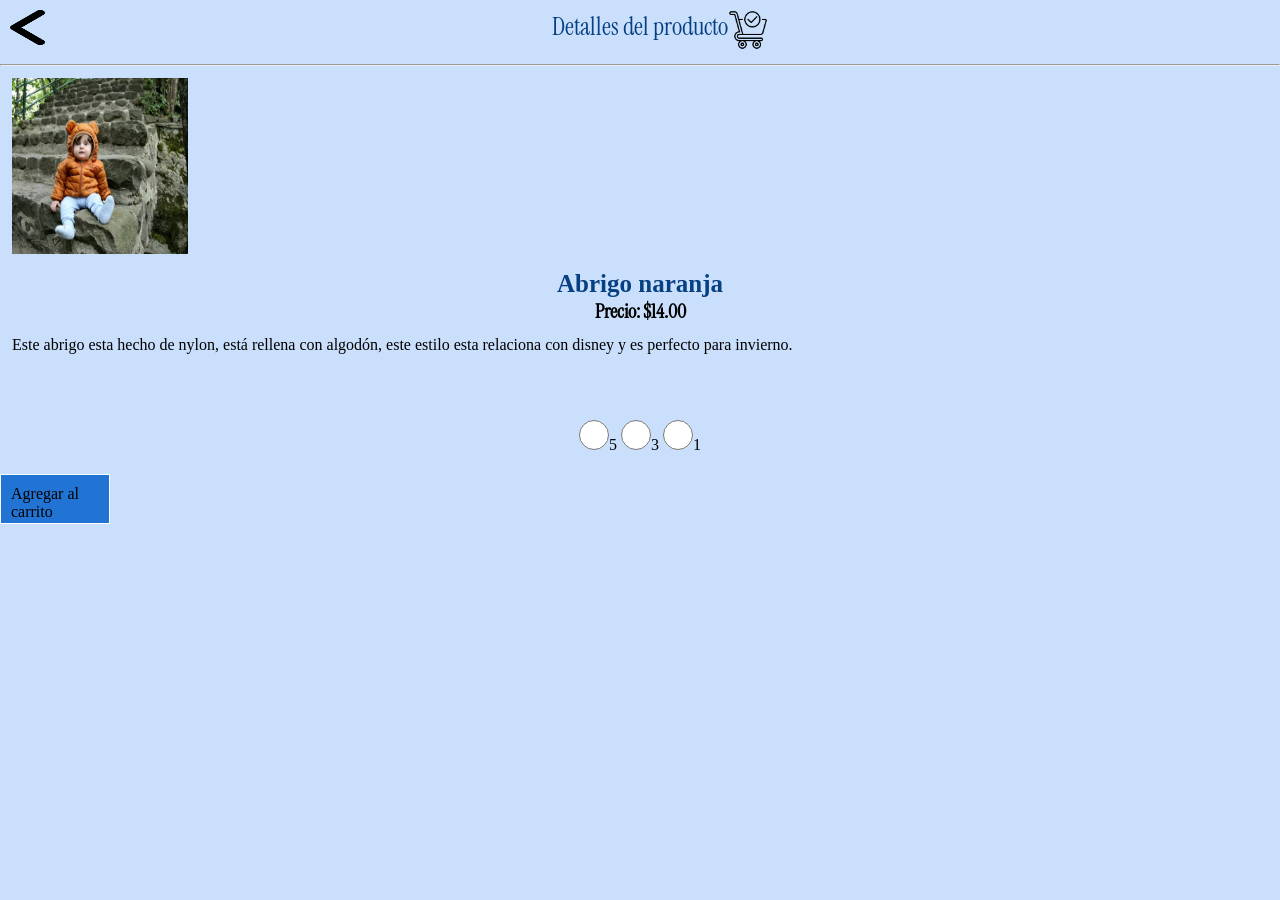
==== abrigos.html @ 6eb3c4fc "style: :lipstick: style in html add style and desgine in abrigos and catalog.html in css" ====
<!DOCTYPE html>
<html lang="en">
<head>
    <meta charset="UTF-8">
    <meta name="viewport" content="width=device-width, initial-scale=1.0">
    <title>Abrigo Naraja</title>
    <link rel="stylesheet" href="./CSS/abrigos.css">
</head>
<body class="fondo">
    <header class="heads">
        <nav class="heades">
            <div class="main__header">
                <div class="main__regresar">
                    <a class="main__back" href="./catalogo.html"><img class="imagen__back" src="./IMG/regresar.png" alt="Signo para regresar"></a>
                </div>
                <div class="header__detail">
                    <p class="header__subtitle">Detalles del producto</p>
                </div>
                <div class="main__carrito">
                    <a href="./carrito.html"><img class="imagen__car" src="./IMG/carrito_compra.png" alt="carrito de compra"></a>
                </div>
            </div>
            <hr>
        </nav>
    </header>
    <main class="prince">
        <div class="prince__product">
            <img class="image__producto" src="./IMG/abrigos1.png" alt="Abrigo naranja">
            <h3 class="name__producto">Abrigo naranja</h3>
            <h4 class="price__producto">Precio: $14.00</h4>
            <p class="descriptio__producto">Este abrigo esta hecho de nylon, está rellena con algodón, este estilo esta relaciona con disney y es perfecto para invierno.</p>
        </div>
        <div class="choose__size">
            <label class="choose" for="size"></label><br>
            <input class="choose" type="radio" name="size" value="5">5
            <input class="choose" type="radio" name="size" value="3">3
            <input class="choose" type="radio" name="size" value="1">1
        </div>
        <div class="agregar">  <a class="add__car" href="./carrito.html">Agregar al carrito</a></div>
    </main>
</body>
</html>
---- CSS/abrigos.css ----
@import url('https://fonts.googleapis.com/css2?family=Instrument+Serif:ital@0;1&family=Libre+Baskerville:ital,wght@0,400..700;1,400..700&display=swap');

:root{
    --color-menu:#2174d4;
    --background: #97bdf5;
    --subbackground:#cadffb; 
    --title-color: black;
    --letter-color: white;
    --title: "Instrument Serif", serif;
    --letter: "Libre Baskerville", serif;
}

*{
    padding: 0;
    margin: 0;
    box-sizing: border-box;
}

.fondo{
    background:var(--subbackground);

}

.main__header{
  display: grid;
  grid-template-columns: 1fr auto 1fr;
  padding: 10px;
}

.imagen__back{
  width: 35px;
  height: 35px;
}

.header__subtitle{
  font-family: var(--title);
  color: #064083;
  font-size: 25px;
  text-align: center;
}

.imagen__car{
  width: 40px;
  height: 40px;
}

.image__producto{
  width: 200px;
  height: 200px;
  padding: 12px;
  align-content: center;
}

.name__producto{
  font-family: var(--title0);
  font-size: 25px;
  text-align: center;
  color: #064083;
}
.price{
  display: flex;
  text-align: center;
}
.price__producto{
  font-family: var(--title);
  font-size: 20px;
  color: black;
  text-align: center;
}

.descriptio__producto{
  text-align: justify;
  padding: 12px;
}

.choose{
  display:inline-flex;
  width: 30px;
  height: 30px;
  justify-content: center;
  
}

.choose__size{
  padding: 20px;
  text-align: center;
}
.add__car{
  text-decoration: none;
  color: black;
  padding: 10px;
  display: flex;
  align-content: center;
}
.agregar{
  background-color: #2174d4;
  border: 1px solid white;
  width: 110px;
  height: 50px;
}
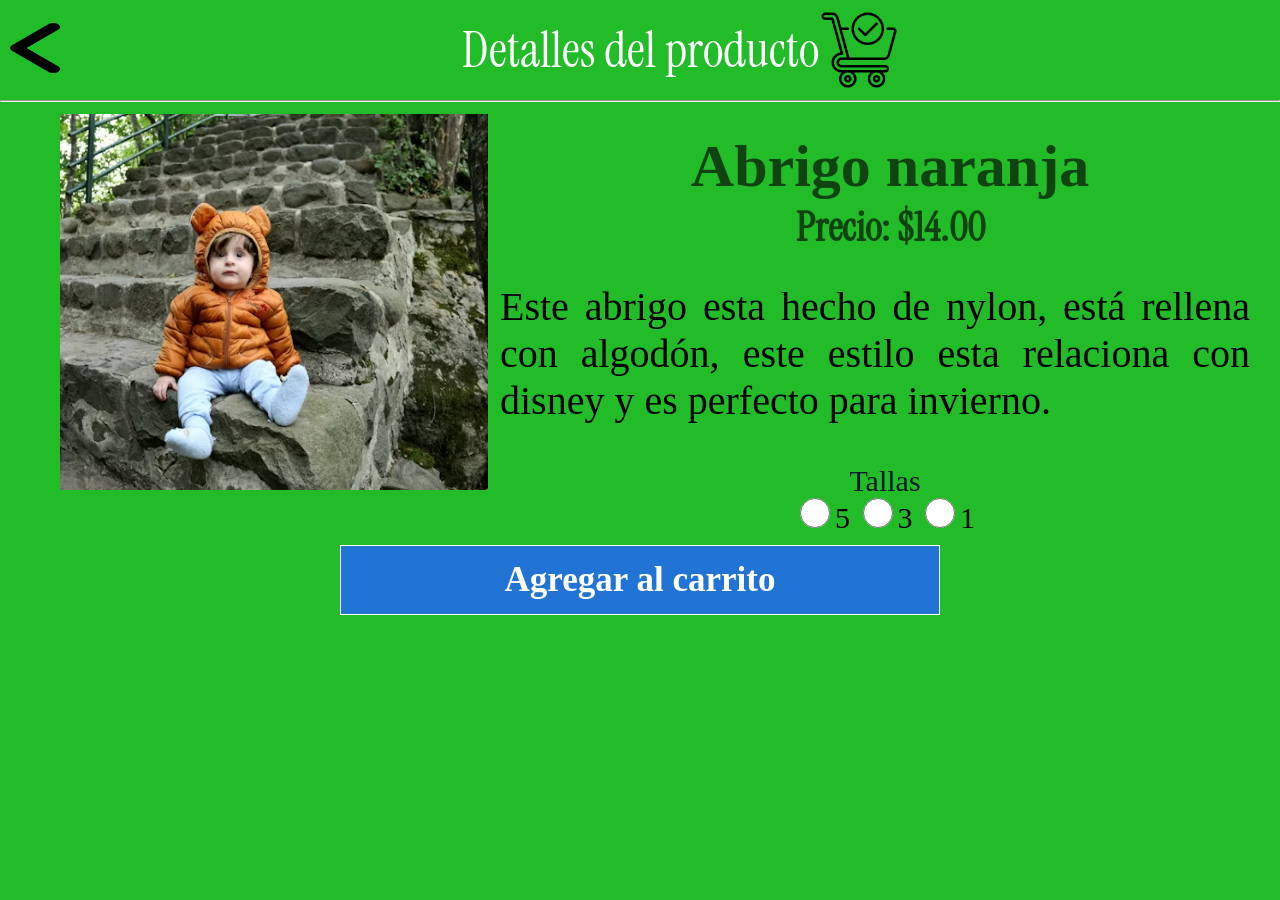
==== commit a8f8fe1e: "feat: :iphone: responsive add responsive in abrigos.html" ====
--- a/abrigos.html
+++ b/abrigos.html
@@ -31,7 +31,7 @@
             <p class="descriptio__producto">Este abrigo esta hecho de nylon, está rellena con algodón, este estilo esta relaciona con disney y es perfecto para invierno.</p>
         </div>
         <div class="choose__size">
-            <label class="choose" for="size"></label><br>
+            <label class="choose" for="size">Tallas</label><br>
             <input class="choose" type="radio" name="size" value="5">5
             <input class="choose" type="radio" name="size" value="3">3
             <input class="choose" type="radio" name="size" value="1">1
--- a/CSS/abrigos.css
+++ b/CSS/abrigos.css
@@ -20,11 +20,15 @@
     background:var(--subbackground);
 
 }
-
+.heades{
+  width: 100%;
+}
 .main__header{
   display: grid;
   grid-template-columns: 1fr auto 1fr;
+  align-items: center;
   padding: 10px;
+  width: 100%;
 }
 
 .imagen__back{
@@ -40,30 +44,37 @@
 }
 
 .imagen__car{
+  display: flex;
+  justify-content: flex-end;
   width: 40px;
   height: 40px;
+  justify-self: end;
 }
 
 .image__producto{
   width: 200px;
   height: 200px;
+  display: block;
+  margin: 0 auto;
+  align-content: center;
   padding: 12px;
-  align-content: center;
 }
 
 .name__producto{
   font-family: var(--title0);
-  font-size: 25px;
+  font-size: 30px;
   text-align: center;
   color: #064083;
 }
 .price{
   display: flex;
   text-align: center;
+  flex-direction: column;
+  width: 100px;
 }
 .price__producto{
   font-family: var(--title);
-  font-size: 20px;
+  font-size: 25px;
   color: black;
   text-align: center;
 }
@@ -71,6 +82,7 @@
 .descriptio__producto{
   text-align: justify;
   padding: 12px;
+  font-size: 25px;
 }
 
 .choose{
@@ -82,19 +94,122 @@
 }
 
 .choose__size{
-  padding: 20px;
-  text-align: center;
+  padding: 10px;
+  text-align: center;
+  font-size: 30px;
 }
 .add__car{
   text-decoration: none;
   color: black;
   padding: 10px;
-  display: flex;
-  align-content: center;
+  font-weight: bold;
+  font-size: 30px;
 }
 .agregar{
   background-color: #2174d4;
   border: 1px solid white;
-  width: 110px;
-  height: 50px;
+  margin: 0 auto;
+  width: 300px;
+  height: 70px;
+  display: flex;
+  justify-content: center;
+  align-items: center;
+}
+
+@media (min-width:1280px){
+  .fondo{
+    background-color: rgb(82, 181, 247);
+  }
+  .header__subtitle{
+    color: white;
+    font-size: 50px;
+  }
+  .imagen__car{
+    width: 80px;
+    height: 80px;
+  }
+  .imagen__back{
+    width: 60px;
+    height: 60px;
+  }
+  .image__producto{
+    width: 600px;
+    height: 500px;
+    float: left;
+    padding-left: 60px;
+  }
+  .name__producto{
+    padding-top: 30px;
+    font-size: 60px;
+  }
+  .price__producto{
+    font-size: 40px;
+  }
+  .descriptio__producto{
+    font-size: 30px;
+    padding: 30px;
+  }
+  .choose{
+    font-size: 30px;
+    color: #04172c;
+    width: 40px;
+    height: 30px;
+  }
+  .add__car{
+    color: white;
+    font-size: 35px;
+  }
+  .agregar{
+    width: 600px;
+    padding: 30px;
+  }
+}
+
+@media (min-width:800px) and (max-width:1280px){
+  .fondo{
+    background-color: rgba(5, 180, 13, 0.884);
+  }
+  .header__subtitle{
+    color: white;
+    font-size: 50px;
+  }
+  .imagen__car{
+    width: 80px;
+    height: 80px;
+  }
+  .imagen__back{
+    width: 50px;
+    height: 50px;
+  }
+  .image__producto{
+    width: 500px;
+    height: 400px;
+  }
+  .name__producto{
+    padding-top: 30px;
+    font-size: 60px;
+    color: rgb(17, 66, 17);
+  }
+  .price__producto{
+    font-size: 40px;
+    color: rgb(17, 66, 17);
+  }
+  .descriptio__producto{
+    font-size: 40px;
+    padding: 30px;
+  }
+  .choose{
+    font-size: 30px;
+    color: #04172c;
+    width: 40px;
+    height: 30px;
+  }
+  .add__car{
+    color: white;
+    font-size: 35px;
+  }
+  .agregar{
+    width: 600px;
+    padding: 30px;
+  }
 }
